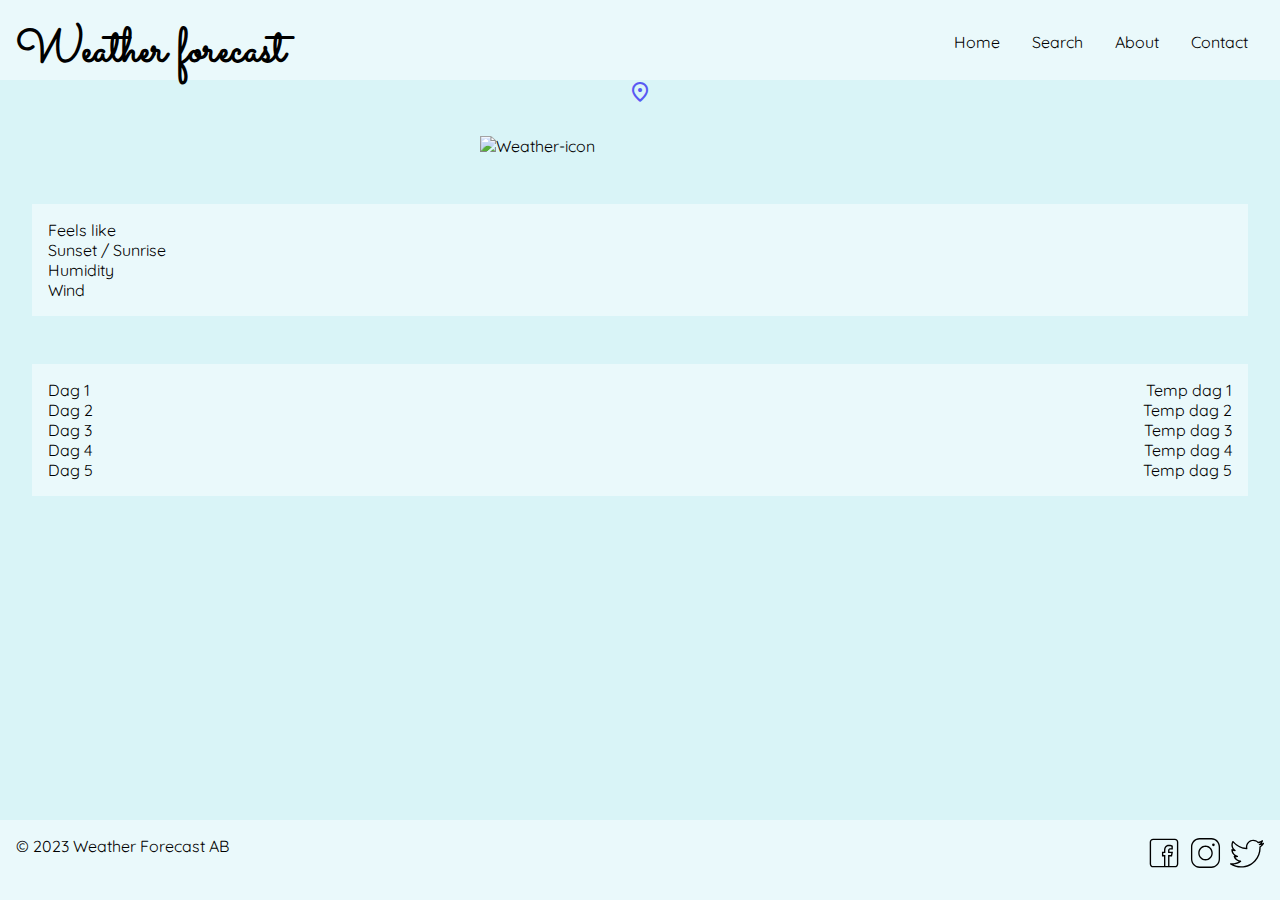
==== index.html @ 7659ca64 "social links" ====
<!DOCTYPE html>
<html lang="en">

<head>
    <meta charset="UTF-8">
    <meta http-equiv="X-UA-Compatible" content="IE=edge">
    <meta name="viewport" content="width=device-width, initial-scale=1.0">
    <link rel="stylesheet" href="css/style.css">
    <link rel="shortcut icon" href="#">
    <link rel="preconnect" href="https://fonts.googleapis.com">
    <link rel="preconnect" href="https://fonts.gstatic.com" crossorigin>
    <link href="https://fonts.googleapis.com/css2?family=Sacramento&display=swap" rel="stylesheet">
    <link href="https://fonts.googleapis.com/css2?family=Quicksand:wght@300&display=swap" rel="stylesheet">

    <!--Icons -->
    <link rel="stylesheet"
        href="https://fonts.googleapis.com/css2?family=Material+Symbols+Outlined:opsz,wght,FILL,GRAD@20..48,100..700,0..1,-50..200" />

    <script src="js/script.js" defer></script>
    <title>Weather forecast</title>
</head>

<body>
    <header>
        <h2><a href="index.html">W</a></h2>
        <span class="nav-toggler" onclick="openNav()">&#9776;</span>
        <nav class="sideNav">
            <a href="javascript:void(0)" class="close-nav-btn" onclick="closeNav()">&times;</a>
            <a href="index.html">Home</a>
            <a href="html/search.html">Search</a>
            <a href="html/about.html">About</a>
            <a href="html/contact.html">Contact</a>
        </nav>
    </header>

    <main>

        <article id="current-weather">
            <div class="location-container">
                <span class="material-symbols-outlined">location_on</span>
                <h1 id="current-location"></h1>
            </div>

            <div class="current-temp-container">
                <img id="weather-icon" src="#" alt="Weather-icon">
                <h3 id="current-temp"></h3>
            </div>
        </article>

        <article class="info-container" id="more-info">
            <div><span>Feels like</span><span id="temp-feels-like"></span></div>
            <div><span>Sunset / Sunrise</span><span id="sunset-sunrise"></span></div>
            <div><span>Humidity</span><span id="humidity"></span></div>
            <div><span>Wind</span><span id="wind"></span></div>
        </article>

        <article class="weather-hours-container" id="hour-forecast"></article>

        <article class="info-container" id="day-forecast">
            <div><span id="day-one">Dag 1</span><span id="temp-day-one"></span>Temp dag 1</div>
            <div><span id="day-two">Dag 2</span><span id="temp-day-two"></span>Temp dag 2</div>
            <div><span id="day-three">Dag 3</span><span id="temp-day-three"></span>Temp dag 3</div>
            <div><span id="day-four">Dag 4</span><span id="temp-day-four"></span>Temp dag 4</div>
            <div><span id="day-five">Dag 5</span><span id="temp-day-five"></span>Temp dag 5</div>
        </article>
    </main>

    <footer>
        <p>© 2023 Weather Forecast AB</p>
        <div id="soc-media-links">
            <a href="https://www.facebook.com/" target=”_blank”><img src="../images/icons8-facebook.svg" alt="Facebook"></a>
            <a href="https://www.instagram.com/" target="_blank"><img src="../images/icons8-instagram.svg" alt="Instagram"></a>
            <a href="https://www.twitter.com/" target="_blank"><img src="../images/icons8-twitter.svg" alt="Twitter"></a>
        </div>
    </footer>

</body>

</html>
---- css/style.css ----
/* -------------------- UNIVERSAL -------------------- */

:root {

    --hoverGrey: hsl(230, 20%, 70%);
    --accentBlue: hsl(240, 87%, 65%);

    --bgColorLightMode: hsl(186, 67%, 91%);
    --txtColorLightMode: hsl(195, 8%, 9%);

    --bgColorDarkMode: hsl(0, 0%, 12%);
    --txtColorDarkMode: hsl(196, 27%, 92%);

    --bgColorHeadFoot: hsl(186, 67%, 95%);
    --bgColorSideNav: hsl(0, 0%, 100%, 0.8);
}

* {
    box-sizing: border-box;
    margin: 0;
    padding: 0;
    border: 0;
    outline: 0;
    font-family: Quicksand;
}

body {
    background-color: var(--bgColorLightMode);
}

img {
    max-width: 100%;
}

/* -------------------- HEADER -------------------- */

header {
    position: sticky;
    top: 0;
    width: 100vw;
    height: 5rem;
    padding: 1em;
    background-color: var(--bgColorHeadFoot);
}

header>h2>a {
    font-family: Sacramento;
    font-size: 2em;
    text-decoration: none;
    color: black;
}

header>span {
    position: absolute;
    right: 1em;
    font-size: 30px;
    cursor: pointer;
}

header>* {
    display: inline;
}

header a {
    text-decoration: none;
}

nav {
    height: 100%;
    width: 0;
    position: fixed;
    z-index: 1;
    top: 0;
    left: 0;
    background-color: var(--bgColorSideNav);
    overflow-x: hidden;
    transition: 1s;
    padding-top: 4em;
    text-align: right;
}

nav a {
    margin-top: 1em;
    margin-right: 1em;
    text-decoration: none;
    font-size: 25px;
    color: black;
    display: block;
    transition: 0.3s;

}

nav a:hover {
    color: var(--hoverGrey);
}

nav .close-nav-btn {
    position: absolute;
    top: 0;
    right: 0.5em;
    font-size: 2.5em;
    margin-top: 0.5em;
    margin-right: 0.5em;
}


/* -------------------- MAIN -------------------- */

/*current weather*/
.location-container{
    display: flex;
    justify-content: center;
    align-items: center;
    font-size: 5vw;
}

.location-container span{
    color: var(--accentBlue);
}

.current-temp-container{
    display: flex;
    justify-content: center;
    align-items: center;
    margin-top: 2rem;
}

.current-temp-container img{
    width: 25vw;
}

.current-temp-container h3{
    font-size: 5vw;
    font-weight: 1000;
}

.info-container{
    background-color: var(--bgColorHeadFoot);
    margin: 0 2rem 0;
    padding: 1rem;
    margin-top: 3rem;
}

.info-container div{
    display: flex;
    justify-content: space-between;
}

.info-container div span:nth-child(odd){
    text-align: left;
}

.info-container div span:nth-child(even){
    text-align: right;
}

/* -------------------- FOOTER -------------------- */

footer{
    position: absolute;
    bottom: 0;
    width: 100vw;
    height: 5rem;
    padding: 1em;
    background-color: var(--bgColorHeadFoot);

    display: flex;
    flex-flow: row nowrap;
    justify-content: space-between;

}

footer div{
    display: flex;
    flex-flow: row nowrap;
    justify-content: center;
    gap: 0.5em;
}

footer img{
    max-height: 70%;
}


/* -------------------- DESKTOP -------------------- */


@media screen and (min-width: 600px) {

    header>*{
        position: absolute;
    }

    .nav-toggler,
    .close-nav-btn {
        display: none;
    }

    nav {
        position: static;
        width: 100%;
        background-color: transparent;
        display: flex;
        flex-flow: row nowrap;
        justify-content: flex-end;
        padding: 0;
        margin: 0;
    }

    nav a {
        margin: 1em;
        font-size: 1em;
    }

    header h2 a::after{
        content: 'eather forecast';
    }

}
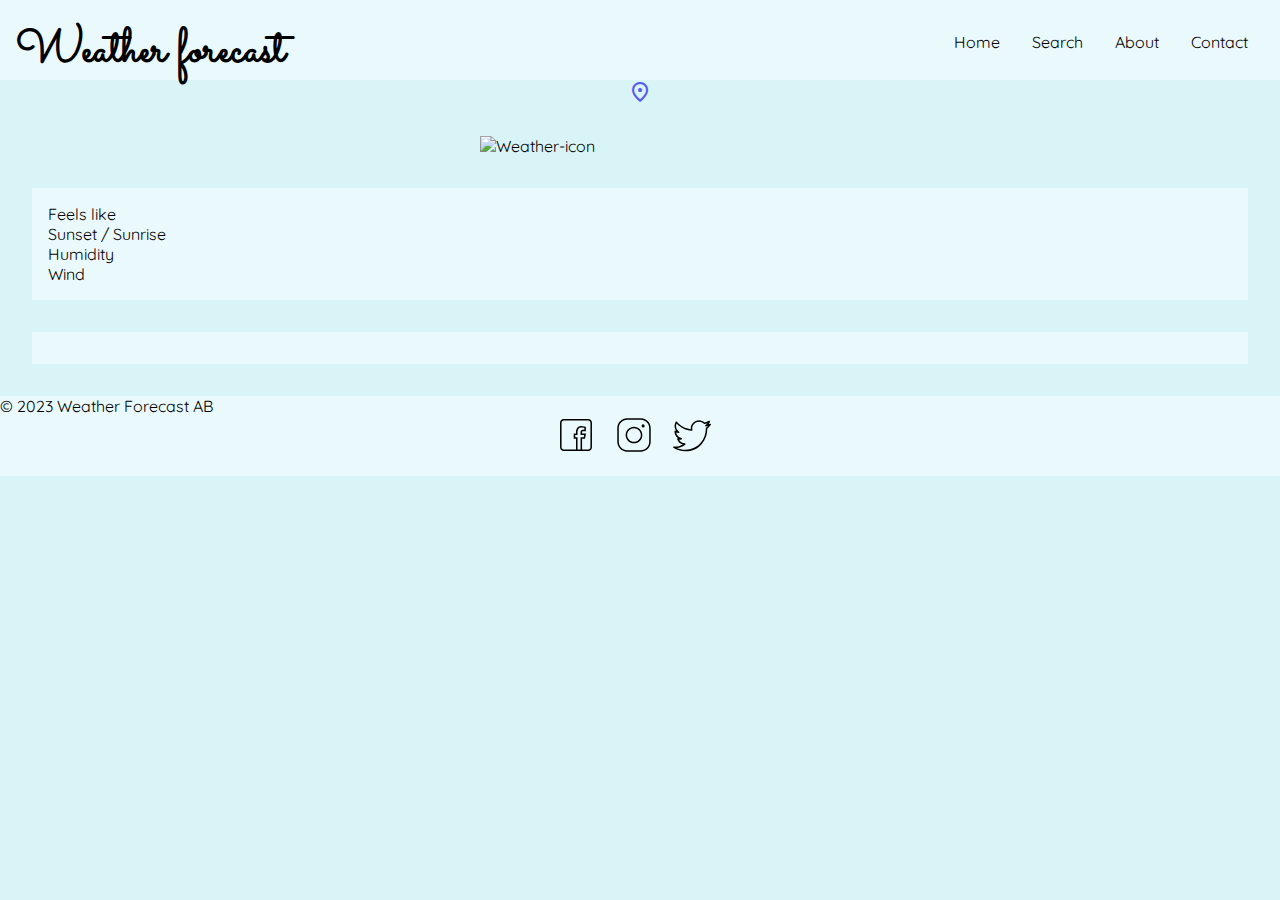
==== commit ba91d75d: "Merge branch 'main' of https://github.com/signelindstrom/vsc-mp1-grupp3" ====
--- a/index.html
+++ b/index.html
@@ -57,11 +57,10 @@
         <article class="weather-hours-container" id="hour-forecast"></article>
 
         <article class="info-container" id="day-forecast">
-            <div><span id="day-one">Dag 1</span><span id="temp-day-one"></span>Temp dag 1</div>
-            <div><span id="day-two">Dag 2</span><span id="temp-day-two"></span>Temp dag 2</div>
-            <div><span id="day-three">Dag 3</span><span id="temp-day-three"></span>Temp dag 3</div>
-            <div><span id="day-four">Dag 4</span><span id="temp-day-four"></span>Temp dag 4</div>
-            <div><span id="day-five">Dag 5</span><span id="temp-day-five"></span>Temp dag 5</div>
+            <div><span id="day-one"></span><span id="temp-day-one"></span></div>
+            <div><span id="day-two"></span><span id="temp-day-two"></span></div>
+            <div><span id="day-three"></span><span id="temp-day-three"></span></div>
+            <div><span id="day-four"></span><span id="temp-day-four"></span></div>
         </article>
     </main>
 
--- a/css/style.css
+++ b/css/style.css
@@ -139,7 +139,7 @@
     background-color: var(--bgColorHeadFoot);
     margin: 0 2rem 0;
     padding: 1rem;
-    margin-top: 3rem;
+    margin: 2rem 2rem 2rem;
 }
 
 .info-container div{
@@ -158,17 +158,9 @@
 /* -------------------- FOOTER -------------------- */
 
 footer{
-    position: absolute;
-    bottom: 0;
     width: 100vw;
     height: 5rem;
-    padding: 1em;
     background-color: var(--bgColorHeadFoot);
-
-    display: flex;
-    flex-flow: row nowrap;
-    justify-content: space-between;
-
 }
 
 footer div{
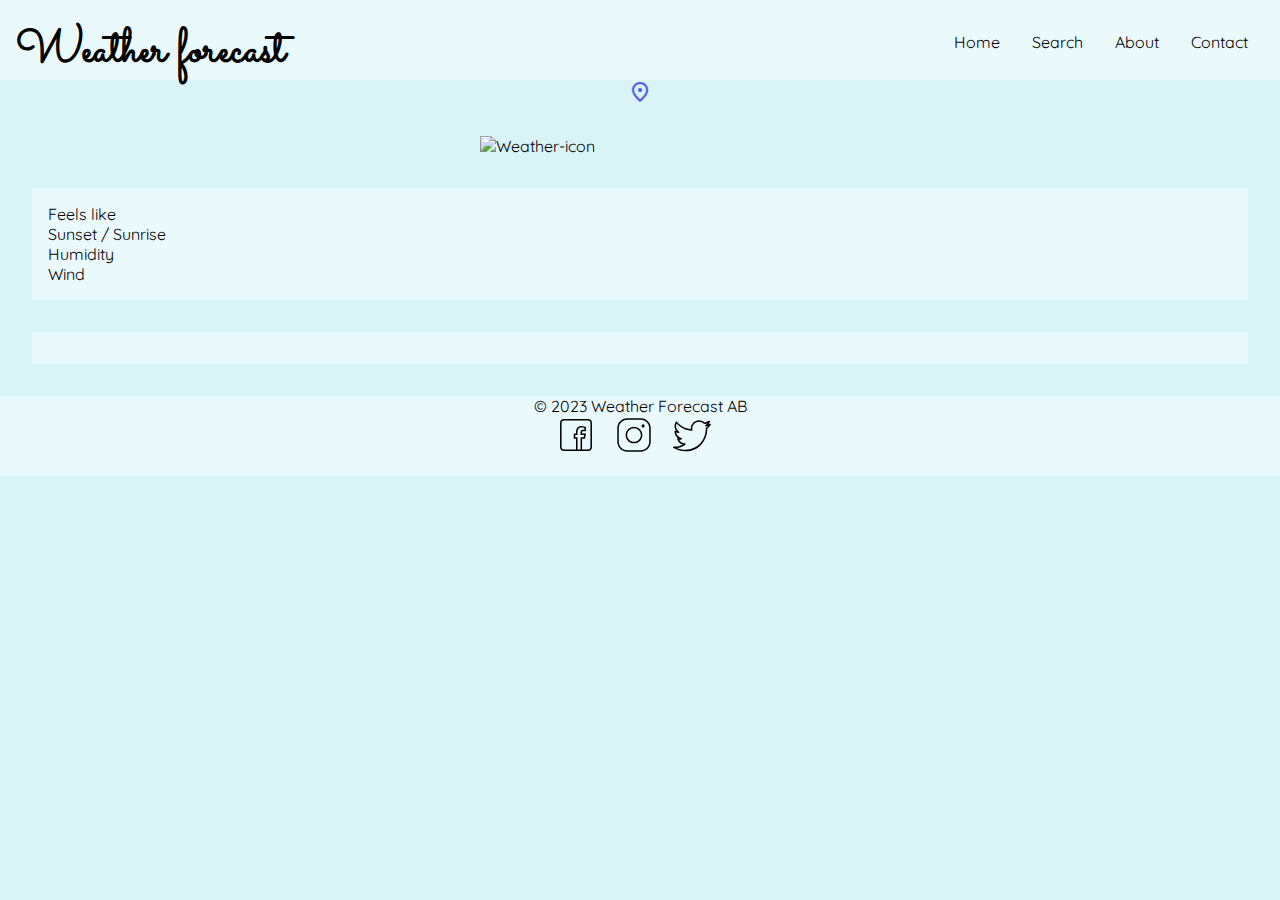
==== commit 309b266b: "Merge branch 'main' of https://github.com/signelindstrom/vsc-mp1-grupp3" ====
--- a/index.html
+++ b/index.html
@@ -65,7 +65,9 @@
     </main>
 
     <footer>
-        <p>© 2023 Weather Forecast AB</p>
+        <div>
+            <p>© 2023 Weather Forecast AB</p>
+        </div>
         <div id="soc-media-links">
             <a href="https://www.facebook.com/" target=”_blank”><img src="../images/icons8-facebook.svg" alt="Facebook"></a>
             <a href="https://www.instagram.com/" target="_blank"><img src="../images/icons8-instagram.svg" alt="Instagram"></a>
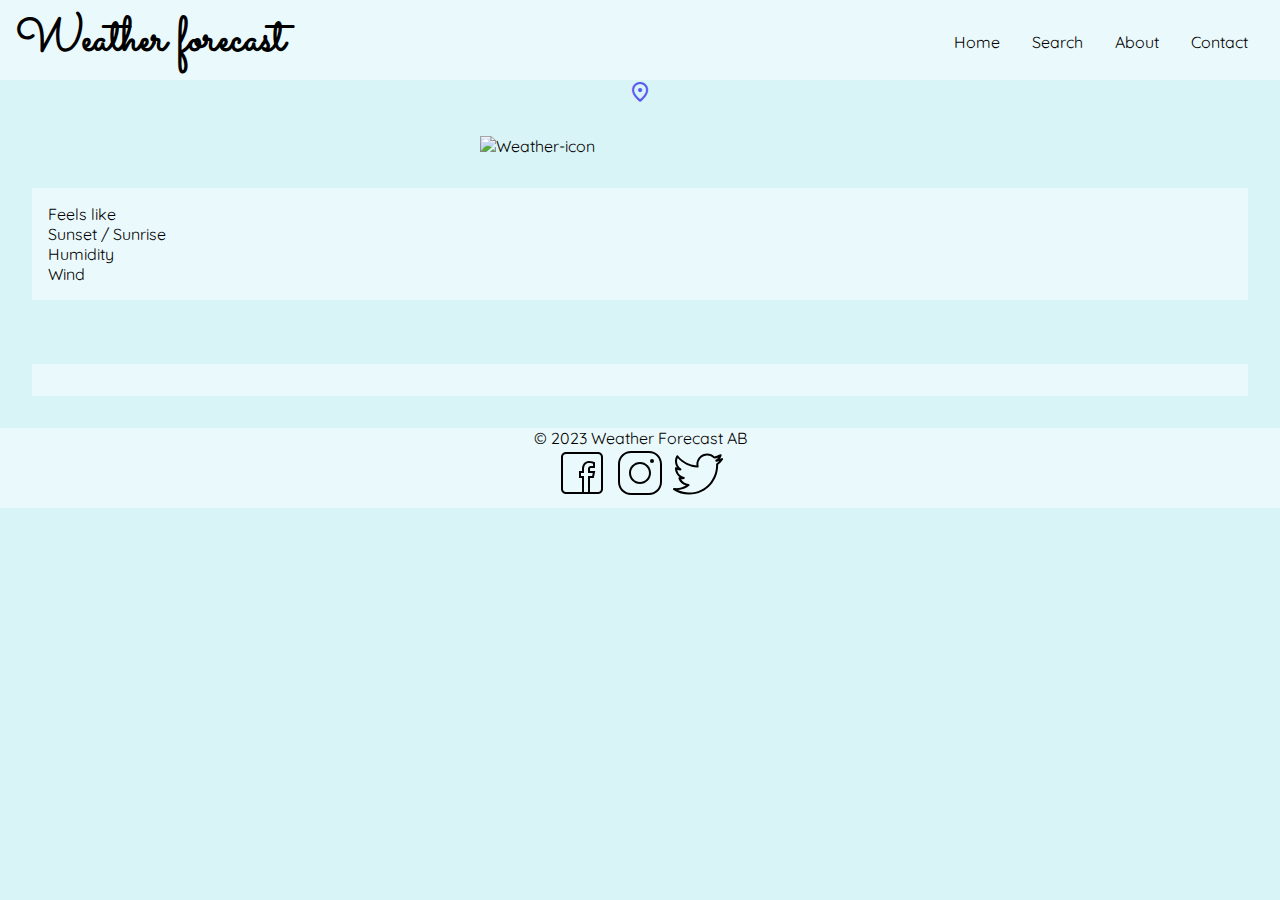
==== commit c57b72de: "hej" ====
--- a/index.html
+++ b/index.html
@@ -11,11 +11,9 @@
     <link rel="preconnect" href="https://fonts.gstatic.com" crossorigin>
     <link href="https://fonts.googleapis.com/css2?family=Sacramento&display=swap" rel="stylesheet">
     <link href="https://fonts.googleapis.com/css2?family=Quicksand:wght@300&display=swap" rel="stylesheet">
-
     <!--Icons -->
     <link rel="stylesheet"
         href="https://fonts.googleapis.com/css2?family=Material+Symbols+Outlined:opsz,wght,FILL,GRAD@20..48,100..700,0..1,-50..200" />
-
     <script src="js/script.js" defer></script>
     <title>Weather forecast</title>
 </head>
@@ -33,13 +31,13 @@
         </nav>
     </header>
 
-    <main>
-
+    <main id="index-main">
         <article id="current-weather">
             <div class="location-container">
                 <span class="material-symbols-outlined">location_on</span>
                 <h1 id="current-location"></h1>
             </div>
+        </article>
 
             <div class="current-temp-container">
                 <img id="weather-icon" src="#" alt="Weather-icon">
@@ -57,10 +55,10 @@
         <article class="weather-hours-container" id="hour-forecast"></article>
 
         <article class="info-container" id="day-forecast">
-            <div><span id="day-one"></span><span id="temp-day-one"></span></div>
-            <div><span id="day-two"></span><span id="temp-day-two"></span></div>
-            <div><span id="day-three"></span><span id="temp-day-three"></span></div>
-            <div><span id="day-four"></span><span id="temp-day-four"></span></div>
+            <div><span id="day-1"></span><span id="temp-day-1"></span></div>
+            <div><span id="day-2"></span><span id="temp-day-2"></span></div>
+            <div><span id="day-3"></span><span id="temp-day-3"></span></div>
+            <div><span id="day-4"></span><span id="temp-day-4"></span></div>
         </article>
     </main>
 
@@ -69,9 +67,12 @@
             <p>© 2023 Weather Forecast AB</p>
         </div>
         <div id="soc-media-links">
-            <a href="https://www.facebook.com/" target=”_blank”><img src="../images/icons8-facebook.svg" alt="Facebook"></a>
-            <a href="https://www.instagram.com/" target="_blank"><img src="../images/icons8-instagram.svg" alt="Instagram"></a>
-            <a href="https://www.twitter.com/" target="_blank"><img src="../images/icons8-twitter.svg" alt="Twitter"></a>
+            <a href="https://www.facebook.com/" target=”_blank”><img src="../images/icons8-facebook.svg"
+                    alt="Facebook"></a>
+            <a href="https://www.instagram.com/" target="_blank"><img src="../images/icons8-instagram.svg"
+                    alt="Instagram"></a>
+            <a href="https://www.twitter.com/" target="_blank"><img src="../images/icons8-twitter.svg"
+                    alt="Twitter"></a>
         </div>
     </footer>
 
--- a/css/style.css
+++ b/css/style.css
@@ -42,13 +42,19 @@
     height: 5rem;
     padding: 1em;
     background-color: var(--bgColorHeadFoot);
+    display: flex;
+    align-items: center;
 }
 
 header>h2>a {
     font-family: Sacramento;
+    text-align: center;
     font-size: 2em;
     text-decoration: none;
     color: black;
+    background-color: hsl(0, 0%, 100%, 0.8);
+    border-radius: 50%;
+    width: 6vw;
 }
 
 header>span {
@@ -107,6 +113,13 @@
 
 /* -------------------- MAIN -------------------- */
 
+
+#index-main{
+    display: flex;
+    flex-flow: column nowrap;
+    justify-content: space-evenly;
+}
+
 /*current weather*/
 .location-container{
     display: flex;
@@ -168,6 +181,7 @@
     flex-flow: row nowrap;
     justify-content: center;
     gap: 0.5em;
+    align-items: center;
 }
 
 footer img{
@@ -205,6 +219,10 @@
         font-size: 1em;
     }
 
+    header h2 a{
+        background-color: var(--bgColorHeadFoot);
+    }
+
     header h2 a::after{
         content: 'eather forecast';
     }
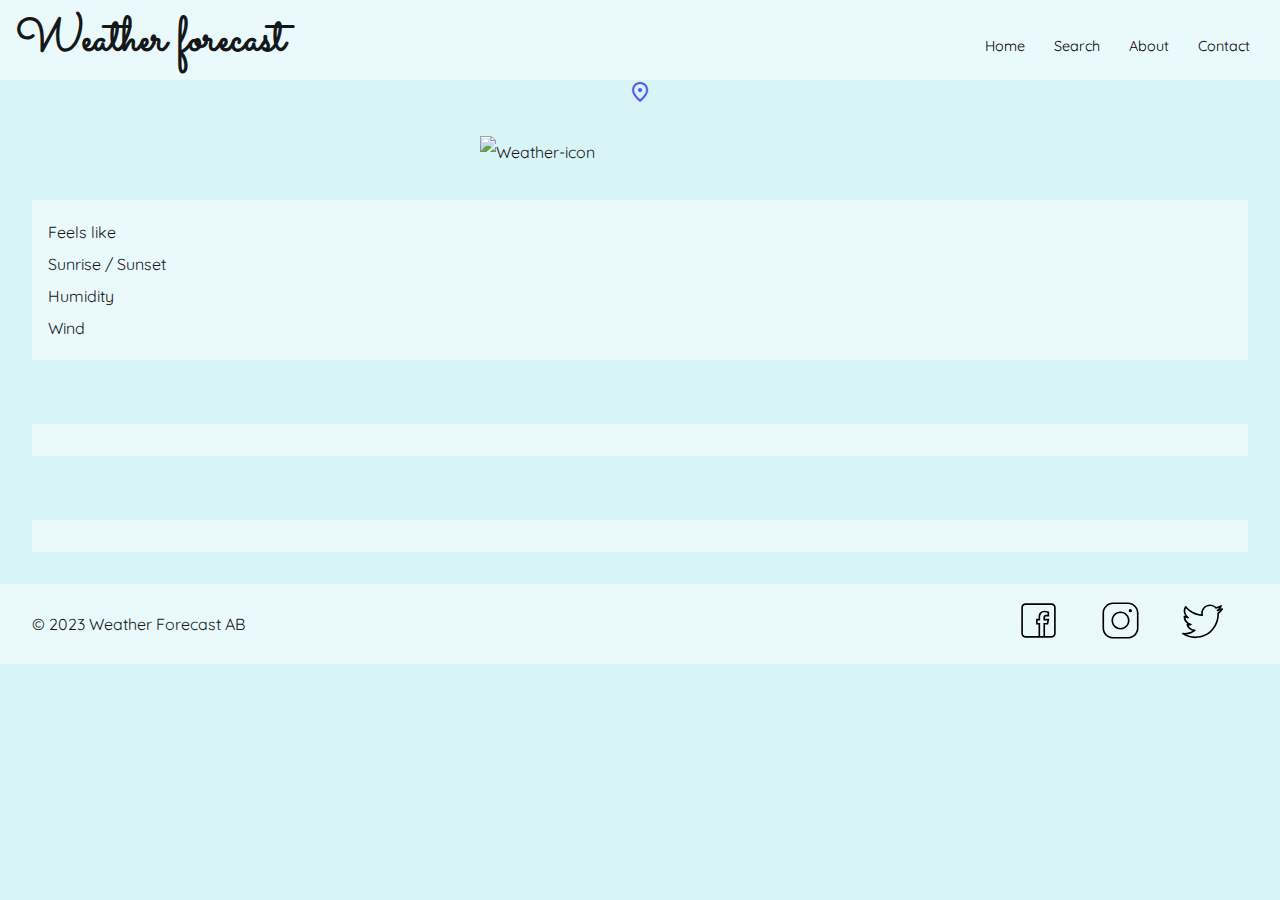
==== commit fcb071b4: "fixed social media icons on homepage" ====
--- a/index.html
+++ b/index.html
@@ -47,32 +47,30 @@
 
         <article class="info-container" id="more-info">
             <div><span>Feels like</span><span id="temp-feels-like"></span></div>
-            <div><span>Sunset / Sunrise</span><span id="sunset-sunrise"></span></div>
+            <div><span>Sunrise / Sunset</span><span id="sunrise-sunset"></span></div>
             <div><span>Humidity</span><span id="humidity"></span></div>
             <div><span>Wind</span><span id="wind"></span></div>
         </article>
 
-        <article class="weather-hours-container" id="hour-forecast"></article>
+        <article class="info-container" id="hour-forecast">
+            <div id="time-container"></div>
+            <div id="hourly-icon-container"></div>
+            <div id="hourly-temp-container"></div>
+        </article>
 
-        <article class="info-container" id="day-forecast">
-            <div><span id="day-1"></span><span id="temp-day-1"></span></div>
-            <div><span id="day-2"></span><span id="temp-day-2"></span></div>
-            <div><span id="day-3"></span><span id="temp-day-3"></span></div>
-            <div><span id="day-4"></span><span id="temp-day-4"></span></div>
+        <article class="day-forecast-container" id="day-forecast">
+            <div id="day-container"></div>
+            <div id="day-icon-container"></div>
+            <div id="temp-container"></div>
         </article>
     </main>
 
     <footer>
-        <div>
-            <p>© 2023 Weather Forecast AB</p>
-        </div>
+        <p>© 2023 Weather Forecast AB</p>
         <div id="soc-media-links">
-            <a href="https://www.facebook.com/" target=”_blank”><img src="../images/icons8-facebook.svg"
-                    alt="Facebook"></a>
-            <a href="https://www.instagram.com/" target="_blank"><img src="../images/icons8-instagram.svg"
-                    alt="Instagram"></a>
-            <a href="https://www.twitter.com/" target="_blank"><img src="../images/icons8-twitter.svg"
-                    alt="Twitter"></a>
+            <a href="https://www.facebook.com/" target=”_blank”><img src="images/icons8-facebook.svg" alt="Facebook"></a>
+            <a href="https://www.instagram.com/" target="_blank"><img src="images/icons8-instagram.svg" alt="Instagram"></a>
+            <a href="https://www.twitter.com/" target="_blank"><img src="images/icons8-twitter.svg" alt="Twitter"></a>
         </div>
     </footer>
 
--- a/css/style.css
+++ b/css/style.css
@@ -4,16 +4,19 @@
 :root {
 
     --hoverGrey: hsl(230, 20%, 70%);
-    --accentBlue: hsl(240, 87%, 65%);
+    --locationIcon: hsl(240, 87%, 65%);
 
     --bgColorLightMode: hsl(186, 67%, 91%);
     --txtColorLightMode: hsl(195, 8%, 9%);
 
-    --bgColorDarkMode: hsl(0, 0%, 12%);
+    --bgColorDarkMode: hsl(217, 33%, 16%);
     --txtColorDarkMode: hsl(196, 27%, 92%);
 
-    --bgColorHeadFoot: hsl(186, 67%, 95%);
+    --bgColorHeadFoot: hsl(187, 68%, 95%);
     --bgColorSideNav: hsl(0, 0%, 100%, 0.8);
+
+    --bgColorHeadFootDarkMode: hsl(217, 33%, 8%);
+    --bgColorSideNavDarkMode: hsl(217, 33%, 8%, 0.8);
 }
 
 * {
@@ -27,6 +30,8 @@
 
 body {
     background-color: var(--bgColorLightMode);
+    color: var(--txtColorLightMode);
+    line-height: 2em;
 }
 
 img {
@@ -51,7 +56,7 @@
     text-align: center;
     font-size: 2em;
     text-decoration: none;
-    color: black;
+    color: var(--txtColorLightMode);
     background-color: hsl(0, 0%, 100%, 0.8);
     border-radius: 50%;
     width: 6vw;
@@ -111,7 +116,7 @@
 }
 
 
-/* -------------------- MAIN -------------------- */
+/* -------------------- INDEX MAIN -------------------- */
 
 
 #index-main{
@@ -129,7 +134,7 @@
 }
 
 .location-container span{
-    color: var(--accentBlue);
+    color: var(--locationIcon);
 }
 
 .current-temp-container{
@@ -144,7 +149,7 @@
 }
 
 .current-temp-container h3{
-    font-size: 5vw;
+    font-size: 7vw;
     font-weight: 1000;
 }
 
@@ -168,24 +173,175 @@
     text-align: right;
 }
 
+.day-forecast-container{
+    display: flex;
+    justify-content: space-evenly;
+    padding: 1rem;
+    margin: 2rem 2rem 2rem;
+    background-color: var(--bgColorHeadFoot);
+}
+
+.day-forecast-container div{
+    display: flex;
+    flex-direction: column;
+    justify-content: space-evenly;
+    align-items: center;
+}
+
+#hourly-icon-container img{
+    width: calc(100%/4);
+}
+
+/* -------------------- ABOUT MAIN -------------------- */
+
+#about-article{
+    margin: 1em;
+    padding: 1em;
+    /* border: 2px solid violet; */
+
+    display: flex;
+    flex-flow: row wrap;
+    justify-content: space-evenly;
+    align-items: center;
+    text-align: center;
+    gap: 2em;
+}
+
+#about-article section{
+    display: flex;
+    flex-flow: row wrap;
+    justify-content: space-evenly;
+    align-items: center;
+    text-align: center;
+    gap: 2em;
+}
+
+#about-article h1{
+    font-weight: 900;
+    text-shadow: 0px 1px, 1px 0px, 1px 1px;
+    flex-basis: 100%;
+}
+
+
+/* -------------------- CONTACT MAIN -------------------- */
+
+.contact-article{
+    margin: 1em;
+    padding: 1em;
+
+    display: flex;
+    flex-flow: row wrap;
+    justify-content: space-evenly;
+    align-items: center;
+    text-align: center;
+    gap: 3em;
+}
+
+.contact-article section{
+    flex-basis: 100%;
+}
+
+.contact-article h1{
+    margin: 1rem;
+    font-weight: 900;
+    text-shadow: 0px 1px, 1px 0px, 1px 1px;
+}
+
+.contact-article form{
+    display: flex;
+    flex-flow: column nowrap;
+    align-items: center;
+    gap: 1em;
+    margin: 2rem;
+}
+
+.contact-article form #name, #e-mail, textarea{
+    width: 90%;
+}
+
+
+/* -------------------- SEARCH -------------------- */
+.search-container{
+    display: flex;
+    align-items: center;
+    justify-content: center;
+    flex-direction: column;
+    text-align: center;
+    margin-top: 2rem;
+}
+
+.search-container form {
+    width: 60%;
+}
+
+.search-bar {
+    display: flex;
+    align-items: center;
+    justify-content: center;
+    flex-flow: row nowrap;
+    background-color: white;
+    border-radius: 1rem;
+    border: 1px solid black;
+    margin-top: 1rem;
+}
+
+.search-bar input {
+    width: 100%;
+    padding: 0 10px 0;
+    border-radius: 1rem;
+    border: 0;
+    background-color: white;
+}
+
+.search-bar:hover {
+    box-shadow: rgba(3, 102, 214, 0.3) 0px 0px 0px 3px;
+}
+
+button{
+    margin-top: 1rem;
+    background-color: white;
+    padding: 0.4rem;
+    border-radius: 10px; 
+}
+
+.search-box{
+    display: flex;
+    justify-content:space-evenly;
+    align-items: center;
+}
+
+.search-page-articles{
+    display: flex;
+    flex-flow: row wrap;
+    justify-content: center;
+}
+
+.search-page-articles div{
+    flex-basis: 100%;
+}
+
 /* -------------------- FOOTER -------------------- */
 
 footer{
     width: 100vw;
     height: 5rem;
+    padding: 1em;
     background-color: var(--bgColorHeadFoot);
-}
-
-footer div{
+
     display: flex;
     flex-flow: row nowrap;
-    justify-content: center;
-    gap: 0.5em;
-    align-items: center;
-}
-
-footer img{
-    max-height: 70%;
+    justify-content: space-between;
+}
+
+
+footer #soc-media-links{
+    display: flex;
+    flex-flow: row nowrap;
+    justify-content: center;
+}
+
+#soc-media-links a img{
+    max-width: 60%;
 }
 
 
@@ -193,6 +349,8 @@
 
 
 @media screen and (min-width: 600px) {
+
+    /* -------------------- HEADER -------------------- */
 
     header>*{
         position: absolute;
@@ -216,7 +374,7 @@
 
     nav a {
         margin: 1em;
-        font-size: 1em;
+        font-size: .9em;
     }
 
     header h2 a{
@@ -225,6 +383,100 @@
 
     header h2 a::after{
         content: 'eather forecast';
-    }
-
+        color: var(--txtColorLightMode);
+    }
+
+
+    /* -------------------- ABOUT MAIN -------------------- */
+
+    #about-article h1{
+        margin-bottom: 1em;
+    }
+
+    #about-article p{
+        flex-basis: 40%;
+    }
+    
+    #about-article img{
+        max-width: 40%;
+    }
+
+    #about-article #about-section2{
+        flex-direction: row-reverse;
+    }
+
+    /* -------------------- CONTACT MAIN -------------------- */
+
+    .contact-article section{
+        flex-basis: 40%;
+    }
+
+    /* -------------------- SEARCH -------------------- */
+    .search-page-articles div{
+        flex-basis: 40%;
+    }
+
+
+    /* -------------------- FOOTER -------------------- */
+
+    footer p{
+        margin-top: 0.5em;
+        margin-left: 1em;
+    }
+
+    #soc-media-links a img{
+        max-width: 50%;
+        margin-right: 2em;
+    }
+
+}
+
+/* -------------------- DARK MODE -------------------- */
+
+@media (prefers-color-scheme: dark) {
+    body {
+        background-color: var(--bgColorDarkMode);
+        color: var(--txtColorDarkMode);
+    }
+
+    header {
+        background-color: var(--bgColorHeadFootDarkMode);
+    }
+
+    header>h2>a {
+        color: var(--txtColorDarkMode);
+        background-color: var(--bgColorDarkMode);
+    }
+
+    nav a {
+        color: var(--txtColorDarkMode);
+    }
+
+    .info-container, .day-forecast-container{
+        background-color: var(--bgColorHeadFootDarkMode);
+    }
+
+    nav {
+        background-color: var(--bgColorSideNavDarkMode);
+    }
+
+    footer {
+        background-color: var(--bgColorHeadFootDarkMode);
+    }
+}
+
+/* -------------------- DARK MODE DESKTOP -------------------- */
+
+@media (prefers-color-scheme: dark) and (min-width: 600px) {
+    header h2 a::after{
+        color: var(--txtColorDarkMode);
+    }
+
+    header>h2>a {
+        background-color: var(--bgColorHeadFootDarkMode);
+    }
+
+    nav {
+        background: transparent;
+    }
 }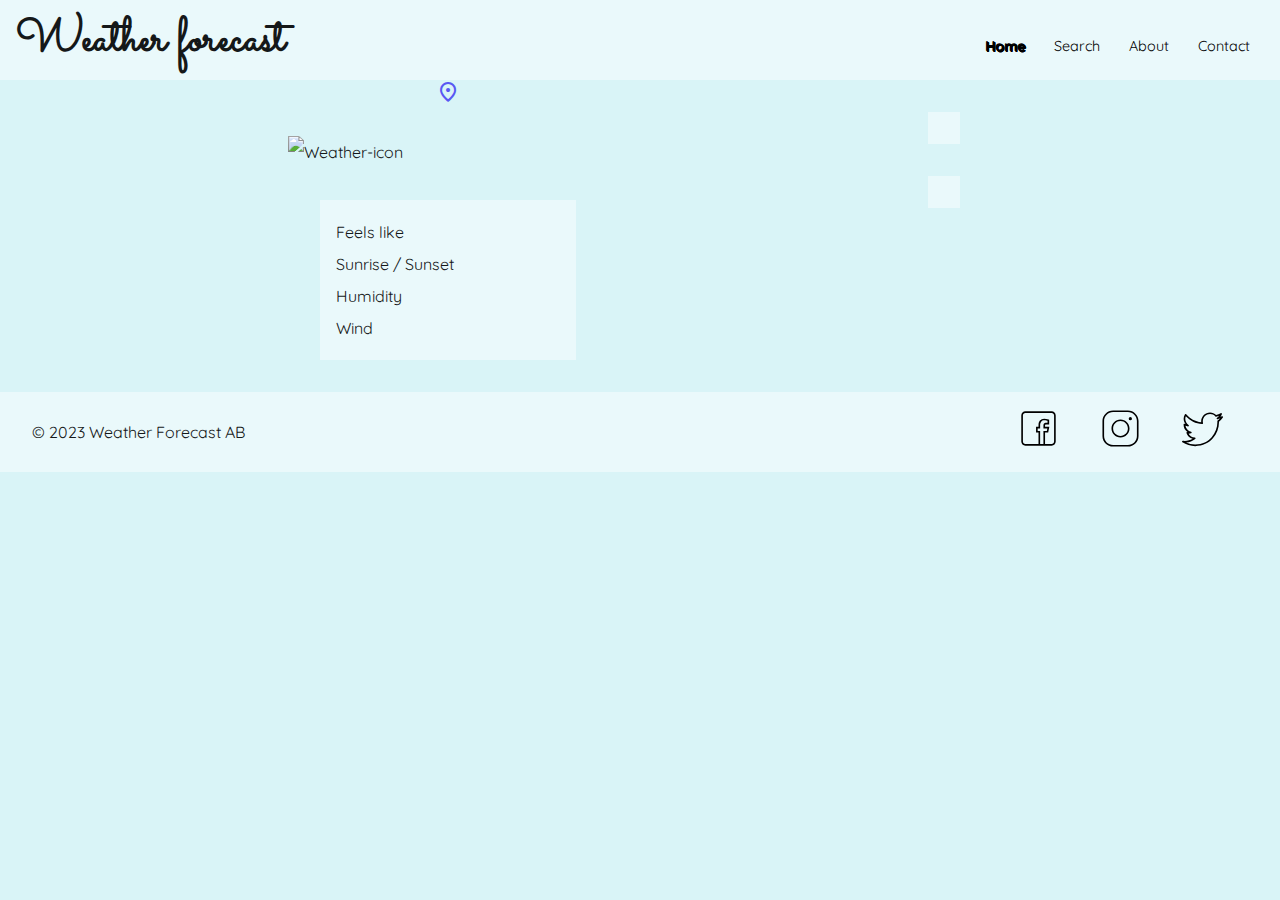
==== commit 0b975584: "Merge branch 'main' of https://github.com/signelindstrom/vsc-mp1-grupp3" ====
--- a/index.html
+++ b/index.html
@@ -24,26 +24,28 @@
         <span class="nav-toggler" onclick="openNav()">&#9776;</span>
         <nav class="sideNav">
             <a href="javascript:void(0)" class="close-nav-btn" onclick="closeNav()">&times;</a>
-            <a href="index.html">Home</a>
+            <a class="active-page" href="index.html">Home</a>
             <a href="html/search.html">Search</a>
             <a href="html/about.html">About</a>
             <a href="html/contact.html">Contact</a>
         </nav>
     </header>
 
-    <main id="index-main">
+    <main class="index-main">
+        <section class="weather-section">
         <article id="current-weather">
             <div class="location-container">
                 <span class="material-symbols-outlined">location_on</span>
                 <h1 id="current-location"></h1>
             </div>
-        </article>
+
 
             <div class="current-temp-container">
                 <img id="weather-icon" src="#" alt="Weather-icon">
                 <h3 id="current-temp"></h3>
             </div>
         </article>
+        
 
         <article class="info-container" id="more-info">
             <div><span>Feels like</span><span id="temp-feels-like"></span></div>
@@ -51,7 +53,9 @@
             <div><span>Humidity</span><span id="humidity"></span></div>
             <div><span>Wind</span><span id="wind"></span></div>
         </article>
+    </section>
 
+    <section class="weather-section">
         <article class="info-container" id="hour-forecast">
             <div id="time-container"></div>
             <div id="hourly-icon-container"></div>
@@ -63,14 +67,18 @@
             <div id="day-icon-container"></div>
             <div id="temp-container"></div>
         </article>
+    </section>
     </main>
 
     <footer>
         <p>© 2023 Weather Forecast AB</p>
         <div id="soc-media-links">
-            <a href="https://www.facebook.com/" target=”_blank”><img src="images/icons8-facebook.svg" alt="Facebook"></a>
-            <a href="https://www.instagram.com/" target="_blank"><img src="images/icons8-instagram.svg" alt="Instagram"></a>
-            <a href="https://www.twitter.com/" target="_blank"><img src="images/icons8-twitter.svg" alt="Twitter"></a>
+            <a href="https://www.facebook.com/" target=”_blank”><img src="../images/icons8-facebook.svg"
+                    alt="Facebook"></a>
+            <a href="https://www.instagram.com/" target="_blank"><img src="../images/icons8-instagram.svg"
+                    alt="Instagram"></a>
+            <a href="https://www.twitter.com/" target="_blank"><img src="../images/icons8-twitter.svg"
+                    alt="Twitter"></a>
         </div>
     </footer>
 
--- a/css/style.css
+++ b/css/style.css
@@ -106,6 +106,15 @@
     color: var(--hoverGrey);
 }
 
+nav .active-page{
+    font-weight: 900;
+    text-shadow: 0.5px 0.5px, 0.5px 0.5px, 0.5px 0.5px;
+}
+
+nav .active-page:hover{
+    color: black;
+}
+
 nav .close-nav-btn {
     position: absolute;
     top: 0;
@@ -117,15 +126,18 @@
 
 
 /* -------------------- INDEX MAIN -------------------- */
-
-
-#index-main{
-    display: flex;
-    flex-flow: column nowrap;
+.index-main{
+    display: flex;
+    flex-flow: row wrap;
     justify-content: space-evenly;
+    flex-basis: 100%;
 }
 
 /*current weather*/
+.weather-section{
+    width: 100%;
+}
+
 .location-container{
     display: flex;
     justify-content: center;
@@ -155,7 +167,6 @@
 
 .info-container{
     background-color: var(--bgColorHeadFoot);
-    margin: 0 2rem 0;
     padding: 1rem;
     margin: 2rem 2rem 2rem;
 }
@@ -387,6 +398,15 @@
     }
 
 
+    /* -------------------- INDEX  -------------------- */
+    .index-main{
+        flex-basis: 40%;
+    }
+
+    .weather-section{
+        width: auto;
+    }
+
     /* -------------------- ABOUT MAIN -------------------- */
 
     #about-article h1{
@@ -394,11 +414,11 @@
     }
 
     #about-article p{
-        flex-basis: 40%;
+        flex-basis: 45%;
     }
     
     #about-article img{
-        max-width: 40%;
+        max-width: 45%;
     }
 
     #about-article #about-section2{
@@ -463,6 +483,11 @@
     footer {
         background-color: var(--bgColorHeadFootDarkMode);
     }
+
+    footer img {
+        background-color: var(--bgColorDarkMode);
+        border-radius: 20%;
+    }
 }
 
 /* -------------------- DARK MODE DESKTOP -------------------- */
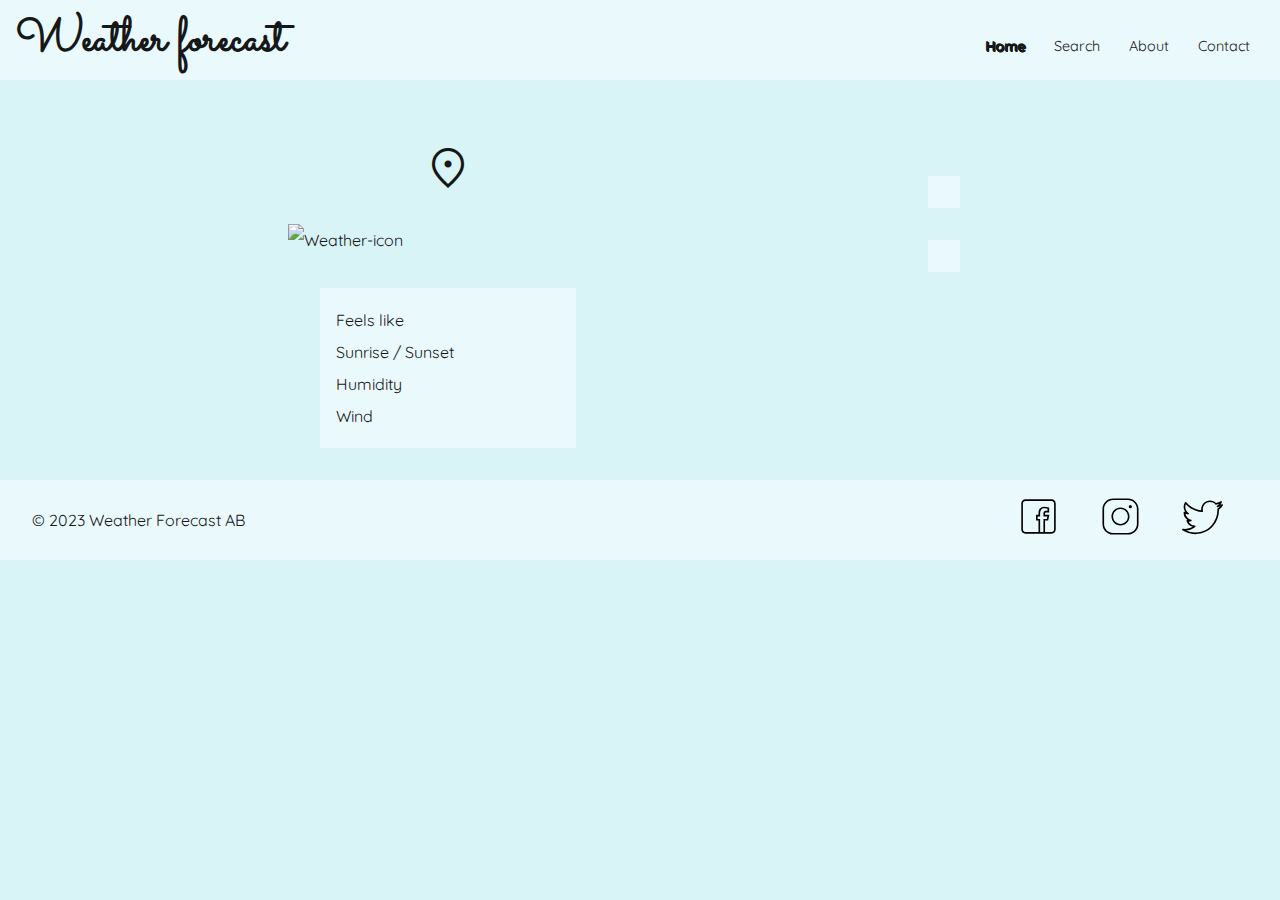
==== commit 4578f6fc: "Merge branch 'main' of https://github.com/signelindstrom/vsc-mp1-grupp3" ====
--- a/index.html
+++ b/index.html
@@ -14,6 +14,7 @@
     <!--Icons -->
     <link rel="stylesheet"
         href="https://fonts.googleapis.com/css2?family=Material+Symbols+Outlined:opsz,wght,FILL,GRAD@20..48,100..700,0..1,-50..200" />
+    <link rel="stylesheet" href="css/style.css">
     <script src="js/script.js" defer></script>
     <title>Weather forecast</title>
 </head>
@@ -73,11 +74,11 @@
     <footer>
         <p>© 2023 Weather Forecast AB</p>
         <div id="soc-media-links">
-            <a href="https://www.facebook.com/" target=”_blank”><img src="../images/icons8-facebook.svg"
+            <a href="https://www.facebook.com/" target=”_blank”><img src="images/icons8-facebook.svg"
                     alt="Facebook"></a>
-            <a href="https://www.instagram.com/" target="_blank"><img src="../images/icons8-instagram.svg"
+            <a href="https://www.instagram.com/" target="_blank"><img src="images/icons8-instagram.svg"
                     alt="Instagram"></a>
-            <a href="https://www.twitter.com/" target="_blank"><img src="../images/icons8-twitter.svg"
+            <a href="https://www.twitter.com/" target="_blank"><img src="images/icons8-twitter.svg"
                     alt="Twitter"></a>
         </div>
     </footer>
--- a/css/style.css
+++ b/css/style.css
@@ -4,18 +4,17 @@
 :root {
 
     --hoverGrey: hsl(230, 20%, 70%);
-    --locationIcon: hsl(240, 87%, 65%);
-
-    --bgColorLightMode: hsl(186, 67%, 91%);
-    --txtColorLightMode: hsl(195, 8%, 9%);
-
-    --bgColorDarkMode: hsl(217, 33%, 16%);
+
+    --bgColorLightMode: hsl(186, 65%, 91%);
+    --txtColorLightMode: hsl(195, 9%, 9%);
+
+    --bgColorDarkMode: hsl(216, 33%, 16%);
     --txtColorDarkMode: hsl(196, 27%, 92%);
 
     --bgColorHeadFoot: hsl(187, 68%, 95%);
     --bgColorSideNav: hsl(0, 0%, 100%, 0.8);
 
-    --bgColorHeadFootDarkMode: hsl(217, 33%, 8%);
+    --bgColorHeadFootDarkMode: hsl(217, 32%, 8%);
     --bgColorSideNavDarkMode: hsl(217, 33%, 8%, 0.8);
 }
 
@@ -43,7 +42,7 @@
 header {
     position: sticky;
     top: 0;
-    width: 100vw;
+    width: 100%;
     height: 5rem;
     padding: 1em;
     background-color: var(--bgColorHeadFoot);
@@ -59,7 +58,7 @@
     color: var(--txtColorLightMode);
     background-color: hsl(0, 0%, 100%, 0.8);
     border-radius: 50%;
-    width: 6vw;
+    /* width: 6vw; */
 }
 
 header>span {
@@ -96,7 +95,7 @@
     margin-right: 1em;
     text-decoration: none;
     font-size: 25px;
-    color: black;
+    color: var(--txtColorLightMode);
     display: block;
     transition: 0.3s;
 
@@ -112,7 +111,7 @@
 }
 
 nav .active-page:hover{
-    color: black;
+    color: var(--txtColorLightMode);
 }
 
 nav .close-nav-btn {
@@ -131,6 +130,7 @@
     flex-flow: row wrap;
     justify-content: space-evenly;
     flex-basis: 100%;
+    margin-top: 4rem;
 }
 
 /*current weather*/
@@ -146,7 +146,7 @@
 }
 
 .location-container span{
-    color: var(--locationIcon);
+    color: var(--txtColorLightMode);
 }
 
 .current-temp-container{
@@ -208,8 +208,6 @@
 #about-article{
     margin: 1em;
     padding: 1em;
-    /* border: 2px solid violet; */
-
     display: flex;
     flex-flow: row wrap;
     justify-content: space-evenly;
@@ -239,7 +237,6 @@
 .contact-article{
     margin: 1em;
     padding: 1em;
-
     display: flex;
     flex-flow: row wrap;
     justify-content: space-evenly;
@@ -334,11 +331,10 @@
 /* -------------------- FOOTER -------------------- */
 
 footer{
-    width: 100vw;
+    width: 100%;
     height: 5rem;
     padding: 1em;
     background-color: var(--bgColorHeadFoot);
-
     display: flex;
     flex-flow: row nowrap;
     justify-content: space-between;
@@ -381,15 +377,18 @@
         justify-content: flex-end;
         padding: 0;
         margin: 0;
+        z-index: -1;
     }
 
     nav a {
         margin: 1em;
         font-size: .9em;
+        z-index: 1;
     }
 
     header h2 a{
         background-color: var(--bgColorHeadFoot);
+        z-index: 2;
     }
 
     header h2 a::after{
@@ -400,11 +399,15 @@
 
     /* -------------------- INDEX  -------------------- */
     .index-main{
-        flex-basis: 40%;
+        flex-basis: 50%;
     }
 
     .weather-section{
         width: auto;
+    }
+
+    .material-symbols-outlined {
+        font-size: 48px;
     }
 
     /* -------------------- ABOUT MAIN -------------------- */
@@ -472,12 +475,20 @@
         color: var(--txtColorDarkMode);
     }
 
+    nav .active-page:hover{
+        color: var(--txtColorDarkMode);
+    }
+
+    nav {
+        background-color: var(--bgColorSideNavDarkMode);
+    }
+
+    .location-container span{
+        color: var(--txtColorDarkMode);
+    }
+
     .info-container, .day-forecast-container{
         background-color: var(--bgColorHeadFootDarkMode);
-    }
-
-    nav {
-        background-color: var(--bgColorSideNavDarkMode);
     }
 
     footer {
--- a/css/style.css
+++ b/css/style.css
@@ -4,18 +4,17 @@
 :root {
 
     --hoverGrey: hsl(230, 20%, 70%);
-    --locationIcon: hsl(240, 87%, 65%);
-
-    --bgColorLightMode: hsl(186, 67%, 91%);
-    --txtColorLightMode: hsl(195, 8%, 9%);
-
-    --bgColorDarkMode: hsl(217, 33%, 16%);
+
+    --bgColorLightMode: hsl(186, 65%, 91%);
+    --txtColorLightMode: hsl(195, 9%, 9%);
+
+    --bgColorDarkMode: hsl(216, 33%, 16%);
     --txtColorDarkMode: hsl(196, 27%, 92%);
 
     --bgColorHeadFoot: hsl(187, 68%, 95%);
     --bgColorSideNav: hsl(0, 0%, 100%, 0.8);
 
-    --bgColorHeadFootDarkMode: hsl(217, 33%, 8%);
+    --bgColorHeadFootDarkMode: hsl(217, 32%, 8%);
     --bgColorSideNavDarkMode: hsl(217, 33%, 8%, 0.8);
 }
 
@@ -43,7 +42,7 @@
 header {
     position: sticky;
     top: 0;
-    width: 100vw;
+    width: 100%;
     height: 5rem;
     padding: 1em;
     background-color: var(--bgColorHeadFoot);
@@ -59,7 +58,7 @@
     color: var(--txtColorLightMode);
     background-color: hsl(0, 0%, 100%, 0.8);
     border-radius: 50%;
-    width: 6vw;
+    /* width: 6vw; */
 }
 
 header>span {
@@ -96,7 +95,7 @@
     margin-right: 1em;
     text-decoration: none;
     font-size: 25px;
-    color: black;
+    color: var(--txtColorLightMode);
     display: block;
     transition: 0.3s;
 
@@ -112,7 +111,7 @@
 }
 
 nav .active-page:hover{
-    color: black;
+    color: var(--txtColorLightMode);
 }
 
 nav .close-nav-btn {
@@ -131,6 +130,7 @@
     flex-flow: row wrap;
     justify-content: space-evenly;
     flex-basis: 100%;
+    margin-top: 4rem;
 }
 
 /*current weather*/
@@ -146,7 +146,7 @@
 }
 
 .location-container span{
-    color: var(--locationIcon);
+    color: var(--txtColorLightMode);
 }
 
 .current-temp-container{
@@ -208,8 +208,6 @@
 #about-article{
     margin: 1em;
     padding: 1em;
-    /* border: 2px solid violet; */
-
     display: flex;
     flex-flow: row wrap;
     justify-content: space-evenly;
@@ -239,7 +237,6 @@
 .contact-article{
     margin: 1em;
     padding: 1em;
-
     display: flex;
     flex-flow: row wrap;
     justify-content: space-evenly;
@@ -334,11 +331,10 @@
 /* -------------------- FOOTER -------------------- */
 
 footer{
-    width: 100vw;
+    width: 100%;
     height: 5rem;
     padding: 1em;
     background-color: var(--bgColorHeadFoot);
-
     display: flex;
     flex-flow: row nowrap;
     justify-content: space-between;
@@ -381,15 +377,18 @@
         justify-content: flex-end;
         padding: 0;
         margin: 0;
+        z-index: -1;
     }
 
     nav a {
         margin: 1em;
         font-size: .9em;
+        z-index: 1;
     }
 
     header h2 a{
         background-color: var(--bgColorHeadFoot);
+        z-index: 2;
     }
 
     header h2 a::after{
@@ -400,11 +399,15 @@
 
     /* -------------------- INDEX  -------------------- */
     .index-main{
-        flex-basis: 40%;
+        flex-basis: 50%;
     }
 
     .weather-section{
         width: auto;
+    }
+
+    .material-symbols-outlined {
+        font-size: 48px;
     }
 
     /* -------------------- ABOUT MAIN -------------------- */
@@ -472,12 +475,20 @@
         color: var(--txtColorDarkMode);
     }
 
+    nav .active-page:hover{
+        color: var(--txtColorDarkMode);
+    }
+
+    nav {
+        background-color: var(--bgColorSideNavDarkMode);
+    }
+
+    .location-container span{
+        color: var(--txtColorDarkMode);
+    }
+
     .info-container, .day-forecast-container{
         background-color: var(--bgColorHeadFootDarkMode);
-    }
-
-    nav {
-        background-color: var(--bgColorSideNavDarkMode);
     }
 
     footer {
